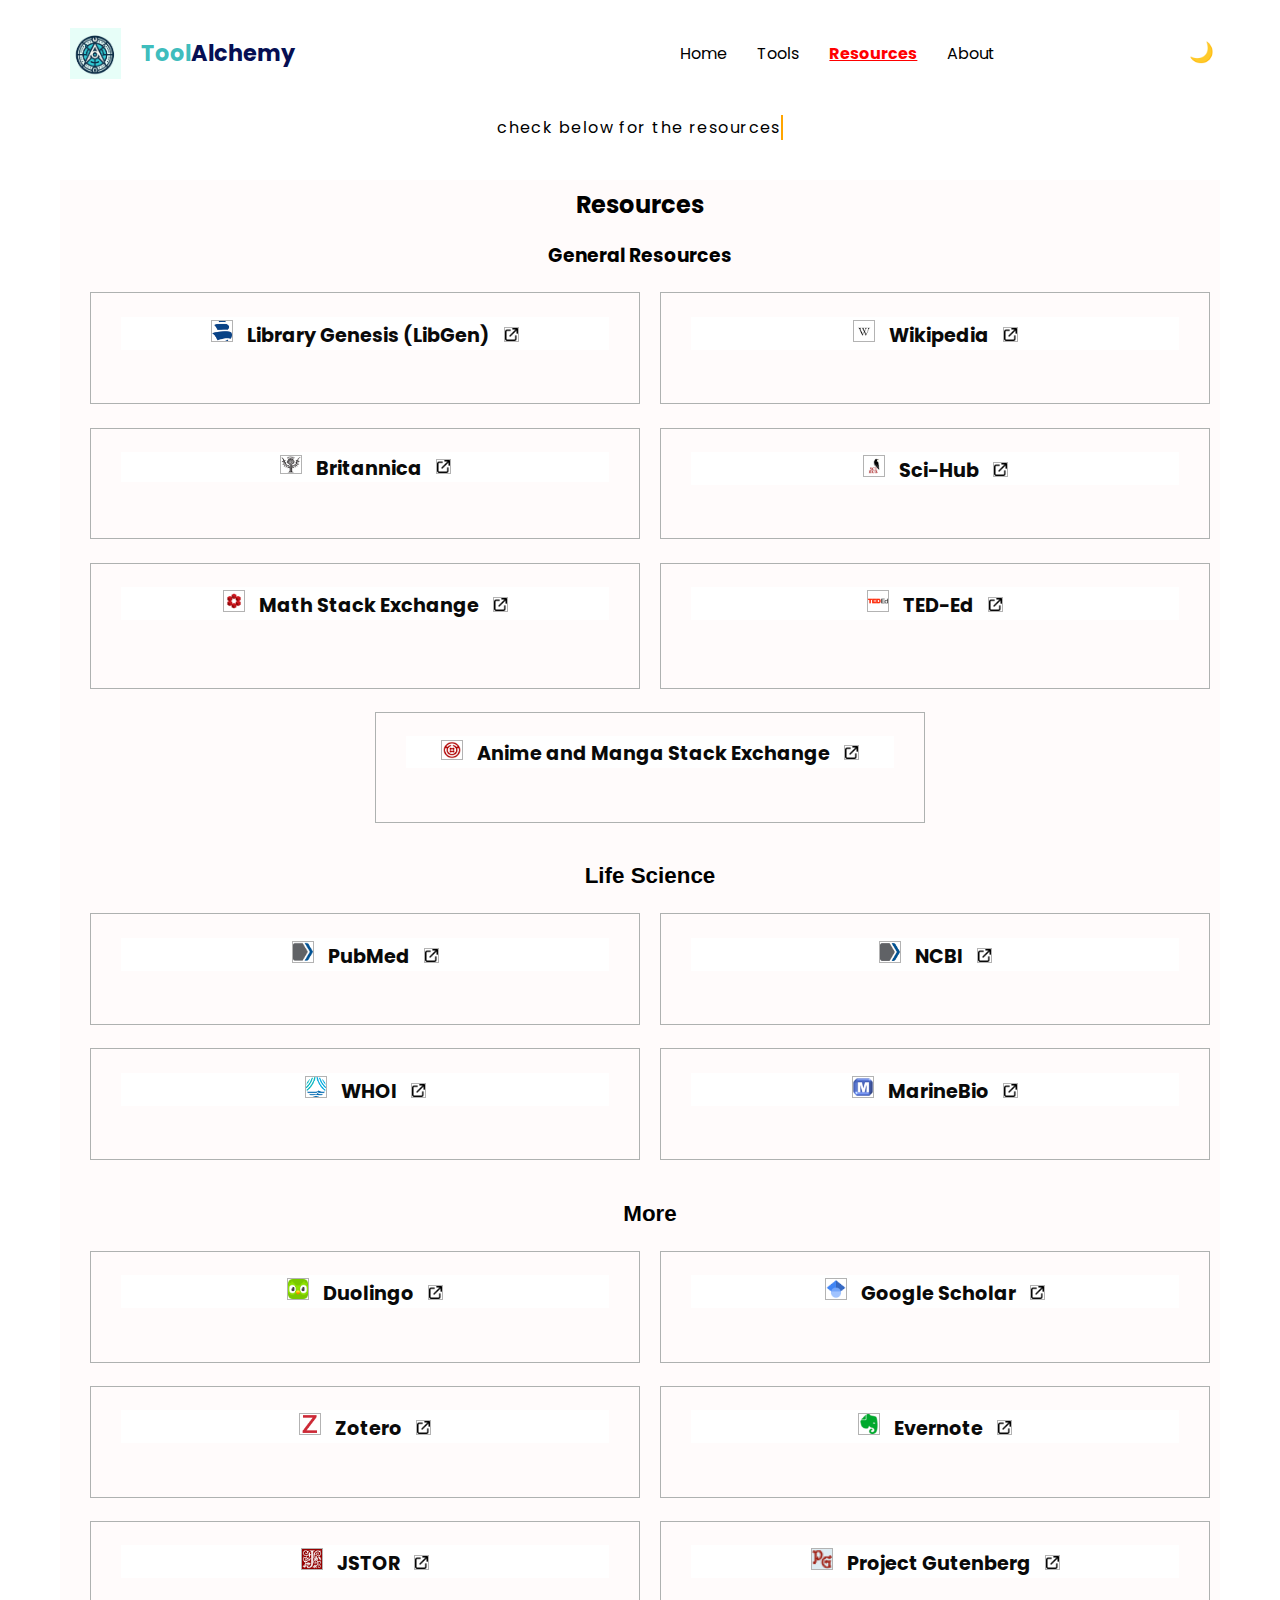
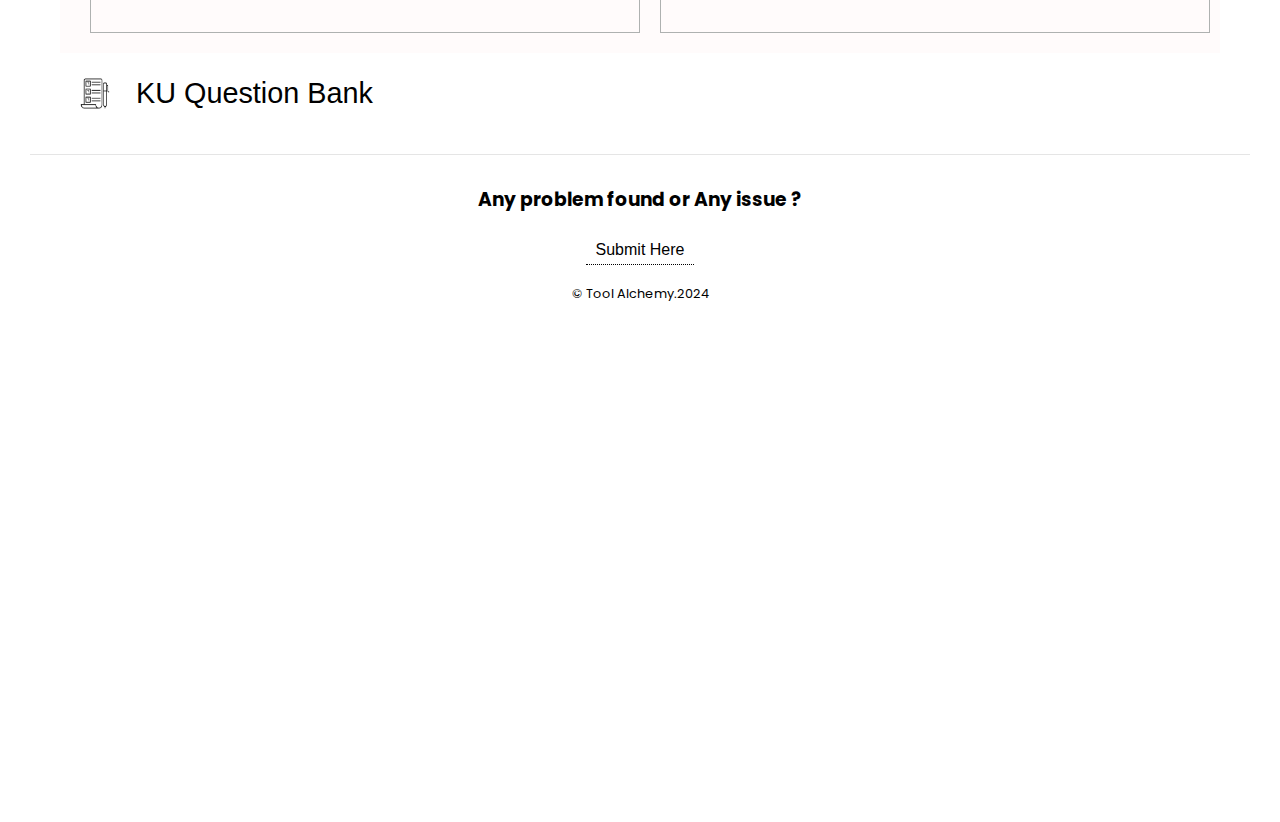
==== Resources.html @ f0927402 "Add files via upload" ====
<!DOCTYPE html>
<html lang="en">

<head>
    <meta charset="UTF-8">
    <meta name="viewport" content="width=device-width, initial-scale=1.0">
    <title>ToolAlchemy</title>
    <link rel="icon" href="assets/img/logo6.jpg" type="image/jpg/png">
    <meta name="description"
        content="ToolAlchemy is a website that provides essential resources and tools to support your academic journey.">
    <link rel="stylesheet" href="styels.css">
    <link rel="stylesheet" href="https://fonts.googleapis.com/css?family=Poppins" />
</head>

<body>
    <header class="header">
        <div class="logo">
            <img src="assets/img/logo7.jpg" alt="ToolAlchemy's logo">
            <span class="logo-text">
                Tool<span class="logo-subtext">Alchemy</span>
            </span>
        </div>
        </div>
        <div class="Menu">
            <button class="toggle-button">Menu</button>
        </div>
        <nav class="nav">
            <a href="index.html">Home</a>
            <a href="Tools.html">Tools</a>
            <a href="Resources.html" class="active">Resources</a>
            <a href="about.html">About</a>
        </nav>
        <button id="night-mode-toggle" class="night-mode-btn">🌙</button>
    </header>
    <main class="content">
        <section>
            <p class="animation">check below for the resources</p>
        </section>
        <section class="resource">
            <div class="category">
                <h2 class="category-title"> Resources</h2>


                <!-- General Tools -->
                <h3>General Resources</h3>

                <div class="resource-items">

                    <div class="resource-item" data-bg="url('image1.jpg')">
                        <a href="https://libgen.is">
                            <h3>
                                <img src="assets/img/libgenicon.png" alt="icon" height="auto" width="20px">
                                Library Genesis (LibGen)
                                <img src="assets/img/external-link.png" alt="" height="auto" width="13px">
                            </h3>
                        </a>
                        <p class="description">A comprehensive digital library that offers free access to academic
                            papers, books, and more.</p>
                    </div>
                    <div class="resource-item" data-bg="url('image2.jpg')">
                        <a href="https://www.wikipedia.org/">
                            <h3>
                                <img src="assets/img/wikipediaicon.png" alt="icon" height="auto" width="20px">
                                Wikipedia
                                <img src="assets/img/external-link.png" alt="" height="auto" width="13px">
                            </h3>
                        </a>
                        <p class="description">Free online encyclopedia with articles on a wide range of topics.</p>
                    </div>

                    <div class="resource-item" data-bg="url('image2.jpg')">
                        <a href="https://www.britannica.com/">
                            <h3>
                                <img src="assets/img/britannicaicon.png" alt="icon" height="auto" width="20px">
                                Britannica
                                <img src="assets/img/external-link.png" alt="" height="auto" width="13px">
                            </h3>
                        </a>
                        <p class="description">A reliable source of information with articles on a wide range of topics
                            from the Encyclopedia Britannica.</p>
                    </div>

                    <div class="resource-item" data-bg="url('image3.jpg')">
                        <a href="https://sci-hub.se">
                            <h3>
                                <img src="assets/img/sci-hub-icon.png" alt="icon" height="auto" width="20px">
                                Sci-Hub
                                <img src="assets/img/external-link.png" alt="" height="auto" width="13px">
                            </h3>
                        </a>
                        <p class="description">Get literally almost any research paper for free.</p>
                    </div>

                    <div class="resource-item" data-bg="url('image4.jpg')">
                        <a href="https://math.stackexchange.com/">
                            <h3>
                                <img src="assets/img/mathStackexchange.png" alt="icon" height="auto" width="20px">
                                Math Stack Exchange
                                <img src="assets/img/external-link.png" alt="" height="auto" width="13px">
                            </h3>
                        </a>
                        <p class="description">A Q&A site for mathematics where users can ask questions and get answers
                            on various math topics.</p>
                    </div>

                    <div class="resource-item" data-bg="url('image5.jpg')">
                        <a
                            href="https://www.ted.com/talks/tim_urban_inside_the_mind_of_a_master_procrastinator?subtitle=en">
                            <h3>
                                <img src="assets/img/tededicon.png" alt="icon" height="auto" width="20px">
                                TED-Ed
                                <img src="assets/img/external-link.png" alt="" height="auto" width="13px">
                            </h3>
                        </a>
                        <p class="description">Educational videos on a wide range of topics, designed to spark curiosity
                            and learning.</p>
                        <p class="description">I highly recommend watching the video you land on when you click the link
                        </p>
                    </div>



                    <div class="resource-item" data-bg="url('image6.jpg')">
                        <a href="https://anime.stackexchange.com/">
                            <h3>
                                <img src="assets/img/animanga.png" alt="icon" height="auto" width="20px">
                                Anime and Manga Stack Exchange
                                <img src="assets/img/external-link.png" alt="" height="auto" width="13px">
                            </h3>
                        </a>
                        <p class="description">A Q&A site for questions about anime and manga.</p>
                    </div>
                </div>


                <button class="toggle-button1" data-target="life-science-items">
                    Life Science
                </button>

                <div id="life-science-items" class="resource-items">
                    <div class="resource-item" data-bg="url('image7.jpg')">
                        <a href="https://pubmed.ncbi.nlm.nih.gov/">
                            <h3>
                                <img src="assets/img/pubmedicon.png" alt="icon" height="auto" width="20px">
                                PubMed
                                <img src="assets/img/external-link.png" alt="" height="auto" width="13px">
                            </h3>
                        </a>
                        <p class="description">A free search engine accessing primarily the MEDLINE database of
                            references and abstracts on life sciences and biomedical topics.</p>
                    </div>
                    <!-- NCBI -->
                    <div class="resource-item" data-bg="url('image8.jpg')">
                        <a href="https://www.ncbi.nlm.nih.gov/">
                            <h3>
                                <img src="assets/img/ncbiicon.png" alt="icon" height="auto" width="20px">
                                NCBI
                                <img src="assets/img/external-link.png" alt="" height="auto" width="13px">
                            </h3>
                        </a>
                        <p class="description">The National Center for Biotechnology Information provides access to
                            biomedical and genomic information.</p>
                    </div>
                    <!-- Sea Around Us -->
                    <div class="resource-item" data-bg="url('image9.jpg')">
                        <a href="https://www.whoi.edu/">
                            <h3>
                                <img src="assets/img/whoi.png" alt="icon" height="auto" width="20px">
                                WHOI
                                <img src="assets/img/external-link.png" alt="" height="auto" width="13px">
                            </h3>
                        </a>
                        <p class="description">Woods Hole Oceanographic Institution: A world leader in ocean
                            exploration, research, and education.</p>
                    </div>
                    <!-- MarineBio -->
                    <div class="resource-item" data-bg="url('image10.jpg')">
                        <a href="https://marinebio.org/">
                            <h3>
                                <img src="assets/img/marinbioicon.png" alt="icon" height="auto" width="20px">
                                MarineBio
                                <img src="assets/img/external-link.png" alt="" height="auto" width="13px">
                            </h3>
                        </a>
                        <p class="description">Provides information and resources on marine biology and marine life
                            conservation.</p>
                    </div>
                </div>

                <button class="toggle-button1" data-target="more-science-items">
                    More
                </button>

                <div id="more-science-items" class="resource-items">
                    <div class="resource-item" data-bg="url('image11.jpg')">
                        <a href="https://www.duolingo.com/">
                            <h3>
                                <img src="assets/img/dulingoicon.png" alt="icon" height="auto" width="20px">
                                Duolingo
                                <img src="assets/img/external-link.png" alt="" height="auto" width="13px">
                            </h3>
                        </a>
                        <p class="description">A fun and engaging app for learning new languages.</p>
                    </div>

                    <div class="resource-item" data-bg="url('image12.jpg')">
                        <a href="https://scholar.google.com/">
                            <h3>
                                <img src="assets/img/googlescholaricon.png" alt="icon" height="auto" width="20px">
                                Google Scholar
                                <img src="assets/img/external-link.png" alt="" height="auto" width="13px">
                            </h3>
                        </a>
                        <p class="description">Academic search engine for finding scholarly articles and research
                            papers.
                        </p>
                    </div>

                    <div class="resource-item" data-bg="url('image13.jpg')">
                        <a href="https://www.zotero.org/">
                            <h3>
                                <img src="assets/img/zetoroicon.png" alt="icon" height="auto" width="20px">
                                Zotero
                                <img src="assets/img/external-link.png" alt="" height="auto" width="13px">
                            </h3>
                        </a>
                        <p class="description">Reference management software to help you collect, organize, and cite
                            your
                            research sources.</p>
                    </div>

                    <div class="resource-item" data-bg="url('image14.jpg')">
                        <a href="https://evernote.com/">
                            <h3>
                                <img src="assets/img/everynoteicon.png" alt="icon" height="auto" width="20px">
                                Evernote
                                <img src="assets/img/external-link.png" alt="" height="auto" width="13px">
                            </h3>
                        </a>
                        <p class="description">Note-taking app for organizing and managing your notes efficiently.</p>
                    </div>



                    <div class="resource-item" data-bg="url('image14.jpg')">
                        <a href="https://www.jstor.org/">
                            <h3>
                                <img src="assets/img/jstoricon.png" alt="icon" height="auto" width="20px">
                                JSTOR
                                <img src="assets/img/external-link.png" alt="" height="auto" width="13px">
                            </h3>
                        </a>
                        <p class="description">Digital library providing access to academic journals, books, and primary
                            sources.</p>
                    </div>



                    <div class="resource-item" data-bg="url('image15.jpg')">
                        <a href="https://www.gutenberg.org/">
                            <h3>
                                <img src="assets/img/projectgutonbergicon.png" alt="icon" height="auto" width="20px">
                                Project Gutenberg
                                <img src="assets/img/external-link.png" alt="" height="auto" width="13px">
                            </h3>
                        </a>
                        <p class="description">A large collection of free eBooks and literature, available to download.
                        </p>
                    </div>

                </div>
            </div>



        </section>
        <section>
            <h2 class="question">
                <img src="assets/img/qban.png" alt="qb" height="auto" width="30px">
                <button class="qbbutton">KU Question Bank</button>
            </h2>
            <div class="qbdisplay">
                <div id="question-bank-section" class="question-bank">
                    <!-- Electronics and Communication Engineering -->
                    <div>
                        <h3 class="discipline-heading">
                            <button class="qbbutton">Electronics and Communication Engineering</button>
                        </h3>
                        <div class="discipline">
                            <p>The question bank is currently unavailable. If you have access to it and would like to
                                share, please contact us, and we'll add it to the site.
                                Thank you for your support!
                            </p>
                        </div>
                    </div>
                    <!-- Computer Science -->
                    <div>
                        <h3 class="discipline-heading">
                            <button class="qbbutton">Computer Science and Engineering </button>
                        </h3>
                        <div class="discipline">
                            <p>The question bank is currently unavailable. If you have access to it and would like to
                                share, please contact us, and we'll add it to the site.
                                Thank you for your support!
                            </p>
                        </div>
                    </div>



                    <!-- Biotechnology and Genetic Engineering -->
                    <div>
                        <h3 class="discipline-heading">
                            <button class="qbbutton">Biotechnology and Genetic Engineering</button>
                        </h3>
                        <div class="discipline">
                            <p>The question bank is currently unavailable. If you have access to it and would like to
                                share, please contact us, and we'll add it to the site.
                                Thank you for your support!
                            </p>
                        </div>
                    </div>

                    <!-- Pharmacy -->
                    <div>
                        <h3 class="discipline-heading">
                            <button class="qbbutton">Pharmacy</button>
                        </h3>
                        <div class="discipline">
                            <p>The question bank is currently unavailable. If you have access to it and would like to
                                share, please contact us, and we'll add it to the site.
                                Thank you for your support!
                            </p>
                        </div>
                    </div>


                    <div>
                        <h3 class="discipline-heading">
                            <button class="qbbutton">Urban and Rural Planning </button>
                        </h3>
                        <div class="discipline">
                            <p>The question bank is currently unavailable. If you have access to it and would like to
                                share, please contact us, and we'll add it to the site.
                                Thank you for your support!
                            </p>
                        </div>
                    </div>

                    <div>
                        <h3 class="discipline-heading">
                            <button class="qbbutton">Architecture</button>
                        </h3>
                        <div class="discipline">
                            <p>The question bank is currently unavailable. If you have access to it and would like to
                                share, please contact us, and we'll add it to the site.
                                Thank you for your support!
                            </p>
                        </div>
                    </div>


                    <div>
                        <h3 class="discipline-heading">
                            <button class="qbbutton">Mathematics</button>
                        </h3>
                        <div class="discipline">
                            <p>The question bank is currently unavailable. If you have access to it and would like to
                                share, please contact us, and we'll add it to the site.
                                Thank you for your support!
                            </p>
                        </div>
                    </div>

                    <div>
                        <h3 class="discipline-heading">
                            <button class="qbbutton">Physics</button>
                        </h3>
                        <div class="discipline">
                            <p>The question bank is currently unavailable. If you have access to it and would like to
                                share, please contact us, and we'll add it to the site.
                                Thank you for your support!
                            </p>
                        </div>
                    </div>

                    <div>
                        <h3 class="discipline-heading">
                            <button class="qbbutton">Chemistry</button>
                        </h3>
                        <div class="discipline">
                            <p>The question bank is currently unavailable. If you have access to it and would like to
                                share, please contact us, and we'll add it to the site.
                                Thank you for your support!
                            </p>
                        </div>
                    </div>

                    <div>
                        <h3 class="discipline-heading">
                            <button class="qbbutton">Statistics</button>
                        </h3>
                        <div class="discipline">
                            <p>The question bank is currently unavailable. If you have access to it and would like to
                                share, please contact us, and we'll add it to the site.
                                Thank you for your support!
                            </p>
                        </div>
                    </div>

                    <div>
                        <h3 class="discipline-heading">
                            <button class="qbbutton">Environmental Science </button>
                        </h3>
                        <div class="discipline">
                            <p>The question bank is currently unavailable. If you have access to it and would like to
                                share, please contact us, and we'll add it to the site.
                                Thank you for your support!
                            </p>
                        </div>
                    </div>


                    <div>
                        <h3 class="discipline-heading">
                            <button class="qbbutton">Agrotechnology</button>
                        </h3>
                        <div class="discipline">
                            <p>The question bank is currently unavailable. If you have access to it and would like to
                                share, please contact us, and we'll add it to the site.
                                Thank you for your support!
                            </p>
                        </div>
                    </div>

                    <div>
                        <h3 class="discipline-heading">
                            <button class="qbbutton">Fisheries and Marine Resources Technology (FMRT)</button>
                        </h3>
                        <div class="discipline">
                            <p>The question bank is currently unavailable. If you have access to it and would like to
                                share, please contact us, and we'll add it to the site.
                                Thank you for your support!
                            </p>
                        </div>
                    </div>

                    <div>
                        <h3 class="discipline-heading">
                            <button class="qbbutton">Forestry and Wood Technology (FWT)</button>
                        </h3>
                        <div class="discipline">
                            <p>The question bank is currently unavailable. If you have access to it and would like to
                                share, please contact us, and we'll add it to the site.
                                Thank you for your support!
                            </p>
                        </div>
                    </div>


                    <div>
                        <h3 class="discipline-heading">
                            <button class="qbbutton">Soil, Water and Environment </button>
                        </h3>
                        <div class="discipline">
                            <p>The question bank is currently unavailable. If you have access to it and would like to
                                share, please contact us, and we'll add it to the site.
                                Thank you for your support!
                            </p>
                        </div>
                    </div>

                    <div>
                        <h3 class="discipline-heading">
                            <button class="qbbutton">Business Administration </button>
                        </h3>
                        <div class="discipline">
                            <p>The question bank is currently unavailable. If you have access to it and would like to
                                share, please contact us, and we'll add it to the site.
                                Thank you for your support!
                            </p>
                        </div>
                    </div>

                    <div>
                        <h3 class="discipline-heading">
                            <button class="qbbutton">Economics</button>
                        </h3>
                        <div class="discipline">
                            <p>The question bank is currently unavailable. If you have access to it and would like to
                                share, please contact me, and we'll add it to the site.
                                Thank you for your support!
                            </p>
                        </div>
                    </div>

                    <div>
                        <h3 class="discipline-heading">
                            <button class="qbbutton">Human Resource Management (HRM)</button>
                        </h3>
                        <div class="discipline">
                            <p>The question bank is currently unavailable. If you have access to it and would like to
                                share, please contact us, and we'll add it to the site.
                                Thank you for your support!
                            </p>
                        </div>
                    </div>
                    <div>
                        <h3 class="discipline-heading">
                            <button class="qbbutton">Sociology</button>
                        </h3>
                        <div class="discipline">
                            <p>The question bank is currently unavailable. If you have access to it and would like to
                                share, please contact us, and we'll add it to the site.
                                Thank you for your support!
                            </p>
                        </div>
                    </div>


                    <div>
                        <h3 class="discipline-heading">
                            <button class="qbbutton">Development Studies</button>
                        </h3>
                        <div class="discipline">
                            <p>The question bank is currently unavailable. If you have access to it and would like to
                                share, please contact us, and we'll add it to the site.
                                Thank you for your support!
                            </p>
                        </div>
                    </div>

                    <div>
                        <h3 class="discipline-heading">
                            <button class="qbbutton">Mass Communication and Journalism (MCJ)</button>
                        </h3>
                        <div class="discipline">
                            <p>The question bank is currently unavailable. If you have access to it and would like to
                                share, please contact us, and we'll add it to the site.
                                Thank you for your support!
                            </p>
                        </div>
                    </div>

                    <div>
                        <h3 class="discipline-heading">
                            <button class="qbbutton">English</button>
                        </h3>
                        <div class="discipline">
                            <p>The question bank is currently unavailable. If you have access to it and would like to
                                share, please contact us, and we'll add it to the site.
                                Thank you for your support!
                            </p>
                        </div>
                    </div>

                    <div>
                        <h3 class="discipline-heading">
                            <button class="qbbutton">Bangla</button>
                        </h3>
                        <div class="discipline">
                            <p>The question bank is currently unavailable. If you have access to it and would like to
                                share, please contact us, and we'll add it to the site.
                                Thank you for your support!
                            </p>
                        </div>
                    </div>

                    <div>
                        <h3 class="discipline-heading">
                            <button class="qbbutton">History and Civilization Discipline</button>
                        </h3>
                        <div class="discipline">
                            <p>The question bank is currently unavailable. If you have access to it and would like to
                                share, please contact us, and we'll add it to the site.
                                Thank you for your support!
                            </p>
                        </div>
                    </div>

                    <div>
                        <h3 class="discipline-heading">
                            <button class="qbbutton">Law</button>
                        </h3>
                        <div class="discipline">
                            <p>The question bank is currently unavailable. If you have access to it and would like to
                                share, please contact us, and we'll add it to the site.
                                Thank you for your support!
                            </p>
                        </div>
                    </div>



                    <div>
                        <h3 class="discipline-heading">
                            <button class="qbbutton">Drawing and Painting </button>
                        </h3>
                        <div class="discipline">
                            <p>The question bank is currently unavailable. If you have access to it and would like to
                                share, please contact us, and we'll add it to the site.
                                Thank you for your support!
                            </p>
                        </div>
                    </div>

                    <div>
                        <h3 class="discipline-heading">
                            <button class="qbbutton">Print-Making</button>
                        </h3>
                        <div class="discipline">
                            <p>The question bank is currently unavailable. If you have access to it and would like to
                                share, please contact us, and we'll add it to the site.
                                Thank you for your support!
                            </p>
                        </div>
                    </div>

                    <div>
                        <h3 class="discipline-heading">
                            <button class="qbbutton">Sculpture</button>
                        </h3>
                        <div class="discipline">
                            <p>The question bank is currently unavailable. If you have access to it and would like to
                                share, please contact us, and we'll add it to the site.
                                Thank you for your support!
                            </p>
                        </div>
                    </div>

                    <!-- Education School -->
                    <div>
                        <h3 class="discipline-heading">
                            <button class="qbbutton">Institute of Education and Research</button>
                        </h3>
                        <div class="discipline">
                            <p>The question bank is currently unavailable. If you have access to it and would like to
                                share, please contact us, and we'll add it to the site.
                                Thank you for your support!
                            </p>
                        </div>
                    </div>
                </div>
            </div>
        </section>



    </main>
    <footer>
        <div class="footer-content">


            <div class="newsletter">
                <h3>Any problem found or Any issue ?</h3>


                <a href="https://forms.gle/vWHLPUhiTtVNfZMt9"> <button >Submit Here</button></a>

            </div>
        </div>
        <div class="footer-bottom">
            <p>&copy; Tool Alchemy.2024</p>
        </div>
    </footer>
    <script src="script.js"></script>
</body>

</html>
---- styels.css ----
/* Global Styles */
* {
    margin-left: 0.625rem;
    margin-right: 0.625rem;
    margin-top: 0.2rem;
}

body {
    margin-top: 0.5rem;
    font-family: 'Poppins', sans-serif;
    transition: background-color 0.3s, color 0.3s;
    align-items: center;
}

/* Header */
.header {
    display: flex;
    justify-content: space-between;
    align-items: center;
    background-color: #ffffff;
    color: rgb(165, 7, 7);
    padding: 0.625rem 1.25rem;
    position: relative;
}

.logo {
    display: flex;
    align-items: center;
    font-size: 1.4rem;
}

.logo img {
    width: 3.2rem;
}

.logo-text {
    color: #33b9b9f0;
    font-weight: bold;
    font-size: 1.4rem;
    margin-right: 0;
    padding-right: 0;
}

.logo-subtext {
    color: rgb(6, 15, 83);
    margin-left: 0;
    padding-left: 0;
}

/* Night Mode for Logo */
body.night-mode .logo-text {
    color: #ff0303;
}

body.night-mode .logo-subtext {
    color: #ffffff;
}

/* Night Mode Button */
.night-mode-btn {
    background: none;
    border: none;
    color: white;
    font-size: 1.25rem;
    cursor: pointer;
}

/* resource Section */
.resource {
    display: flex;
    justify-content: space-around;
    flex-wrap: wrap;
    color: #000000;
    background-color: rgb(255, 251, 251);
}

.resource-items {
    display: flex;
    flex-wrap: wrap;
    justify-content: space-around;
    width: 100%;
}

.resource-item {
    position: relative;
    margin-bottom: 1.25rem;
    padding: 1.25rem;
    overflow: auto;
    width: calc(50% - 1.25rem);
    box-sizing: border-box;
    background-size: cover;
    justify-content: center;
    border: #414d4c6d solid 0.04rem;
}

.resource-item::before {
    content: '';
    position: absolute;
    top: 0;
    left: 0;
    width: 100%;
    height: 100%;
    background-size: cover;
    background-position: center;
    filter: blur(0.9px);
    z-index: -1;
}

.toggle-button1 {
    background: none;
    border: none;
    cursor: pointer;
    display: block;
    align-items: center;
    width: 100%;
    margin-bottom: 1.25rem;
    text-align: center;
    margin-top: 1.2rem;
    font-size: 1.4rem;
    font-weight: bold;
}

.resource-item h3,
.resource-item p {
    position: relative;
    z-index: 1;
    color: rgb(10, 10, 10);
    background-color: rgb(255, 255, 255);
    font-size: 1.2rem;
}

.resource-item a {
    text-decoration: none;
}

.resource-item img {
    border: #0000004c solid 1px;
}

.resource-item .description {
    opacity: 0;
    max-height: 0;
    overflow: hidden;
    font-size: 0.9rem;
    transition: opacity 0.3s ease, max-height 0.3s ease;
}

.resource-item:hover .description {
    opacity: 1;
    max-height: fit-content;
    font-size: 0.9rem;
}

.resource-item:hover {
    transform: translateY(-5px);
}
.question{
    margin-top: 1.25rem;
    display: flex;
    text-align: left;
}
.qbbutton{
    background: none;
    border: none;
    font-size: 1.2em;
    cursor: pointer;

}
.qbdisplay{
    display: none;
}
.discipline-heading {
    background-color: #ffffff6d;
    color: white;
    padding: 0.625rem;
    cursor: pointer;
    text-align: left;
    border: none;
    margin-bottom: 0.625rem;
    font-size: 1rem;
}

.discipline {
    background-color: #f1f1f1;
    padding: 15px;
    margin-bottom: 1.25rem;
    display: none; /* Hide disciplines by default */
}




/* Animation for visibility toggle */
.qbdisplay.show {
    display: block;
}

.discipline.show {
    display: block;
}
/* Animation */
.animation {
    display: inline-block;
    overflow: hidden;
    border-right: .15rem solid orange;
    white-space: nowrap;
    margin: 0 auto 1.875rem auto;
    letter-spacing: 0.09rem;
    animation: typing 4s steps(45, end), blink-caret .75s step-end infinite;
}

@keyframes typing {
    from {
        width: 0;
    }

    to {
        width: 29ch;
    }
}

@keyframes blink-caret {
    from, to {
        border-color: transparent;
    }
    50% {
        border-color: orange;
    }
}

/* Content */
.content {
    padding: 1.25rem;
    text-align: center;
}

/* Advanced Night Mode */
body.night-mode {
    background-color: #0f0f0f;
    color: #fffbfb;
}

body.night-mode .header {
    background-color: #000000;
}

body.night-mode .nav {
    color: #fffcfc;
    background-color: #0000008f;
}

body.night-mode .nav a {
    color: #ffffff;
}
body.night-mode .toggle-button1 {
    color: #ffffff;
}
body.night-mode .nav a:hover {
    color: #33b9b9f0;
}
body.night-mode .resource {
    background-color: #121212;
    color: #f0f0f0;
}

body.night-mode .resource-item {
    background-color: #1c1c1c;
    border: #333333 solid 0.0625rem;
}

body.night-mode .resource-item h3,
body.night-mode .resource-item p {
    background-color: #1c1c1c;
    color: #ffffff;
}

body.night-mode .resource-item:hover .description {
    color: #cccccc;
}
body.night-mode .testimonial {
    background-color: #131313;
}

body.night-mode .newsletter h3 {
    background-color: #0f0f0f;
    color: #ffffff;
}

body.night-mode .newsletter button {
    background-color: #0f0f0f;
    color: #ffffff;
    border-color: #ffffff;
}

body.night-mode .footer-bottom {
    background-color: #0f0f0f;
    color: #ffffff;
}
/* Night Mode for Questions and Buttons */
body.night-mode .question {
    background-color: #1e1e1e;
    color: #e0e0e0;
}

body.night-mode .qbbutton {
    color: #ffffff;
    font-size: 1.2em;
}

body.night-mode .qbdisplay {
    background-color: #141418;
}

body.night-mode .discipline-heading {
    background-color: #333333;
    color: #ffffff;
}

body.night-mode .discipline {
    background-color: #242424;
    color: #e0e0e0;
}

/* Footer */
footer {
    color: #000000;
    padding: 1.25rem;
    border-top: 0.0625rem solid rgba(0, 0, 0, 0.1);
}

.footer-content {
    display: flex;
    justify-content: space-between;
    flex-wrap: wrap;
    justify-content: center;
}

.footer-content h4 {
    margin-bottom: 0.625rem;
}

.newsletter a {
    display: flex;
    justify-content: center;
    text-decoration: none;
}

.newsletter button {
    padding: 0.314rem 0.625rem;
    background-color: #ffffff;
    color: #000000;
    border: none;
    cursor: pointer;
    text-align: center;
    font-size: 1rem;
    border-bottom: 0.01rem dotted black;
}

.footer-bottom {
    text-align: center;
    margin-top: 1.25rem;
    font-size: 0.8rem;
}

/* Navigation */
.toggle-button {
    display: none;
}

.nav {
    display: flex;
    flex-direction: row;
    justify-content: flex-end;
}

.nav a {
    margin-left: 1.25rem;
    text-decoration: none;
    color: rgb(0, 0, 0);
    transition: color 0.3s;
}

.nav a:hover {
    color: #33b9b9f0;
}

.nav a.active {
    color: red;
    font-weight: bold;
    text-decoration: underline;
}

/* Media Queries */
@media (max-width: 768px) {
    * {
        margin-left: 0rem;
        margin-right: 0rem;
        margin-top: 0rem;
    }
    .resource-item h3 {
        font-size: 1rem; /* Adjust font size for smaller screens */
        word-wrap: break-word; /* Ensure long words break to the next line */
        overflow: visible; /* Make sure there's no text clipping */
        text-align: center; /* Optional: center the title for better appearance */
    }
    
    .logo img {
        display: none;
    }

    .Menu {
        padding: 0.625rem;
        text-align: right;
        position: relative;
    }

    .toggle-button {
        display: block;
        background-color: transparent;
        color: rgb(255, 35, 35);
        border: none;
        padding: 0.625rem;
        cursor: pointer;
        font-size: 1.2rem;
    }

    .nav {
        display: none;
        flex-direction: column;
        background-color: #f0f0f0b3;
        padding: 0.625rem;
        border-radius: 0.4rem;
        box-shadow: 0px 0.25rem 0.5rem rgba(0, 0, 0, 0.6);
        position: absolute;
        top: 70%;
        z-index: 1;
        width: 50%;
        right: 0;
    }

    .nav a {
        margin-left: 0;
        margin-bottom: 0.625rem;
        color: rgb(0, 0, 0);
        display: block;
    }

    .show-nav {
        display: flex;
    }
}
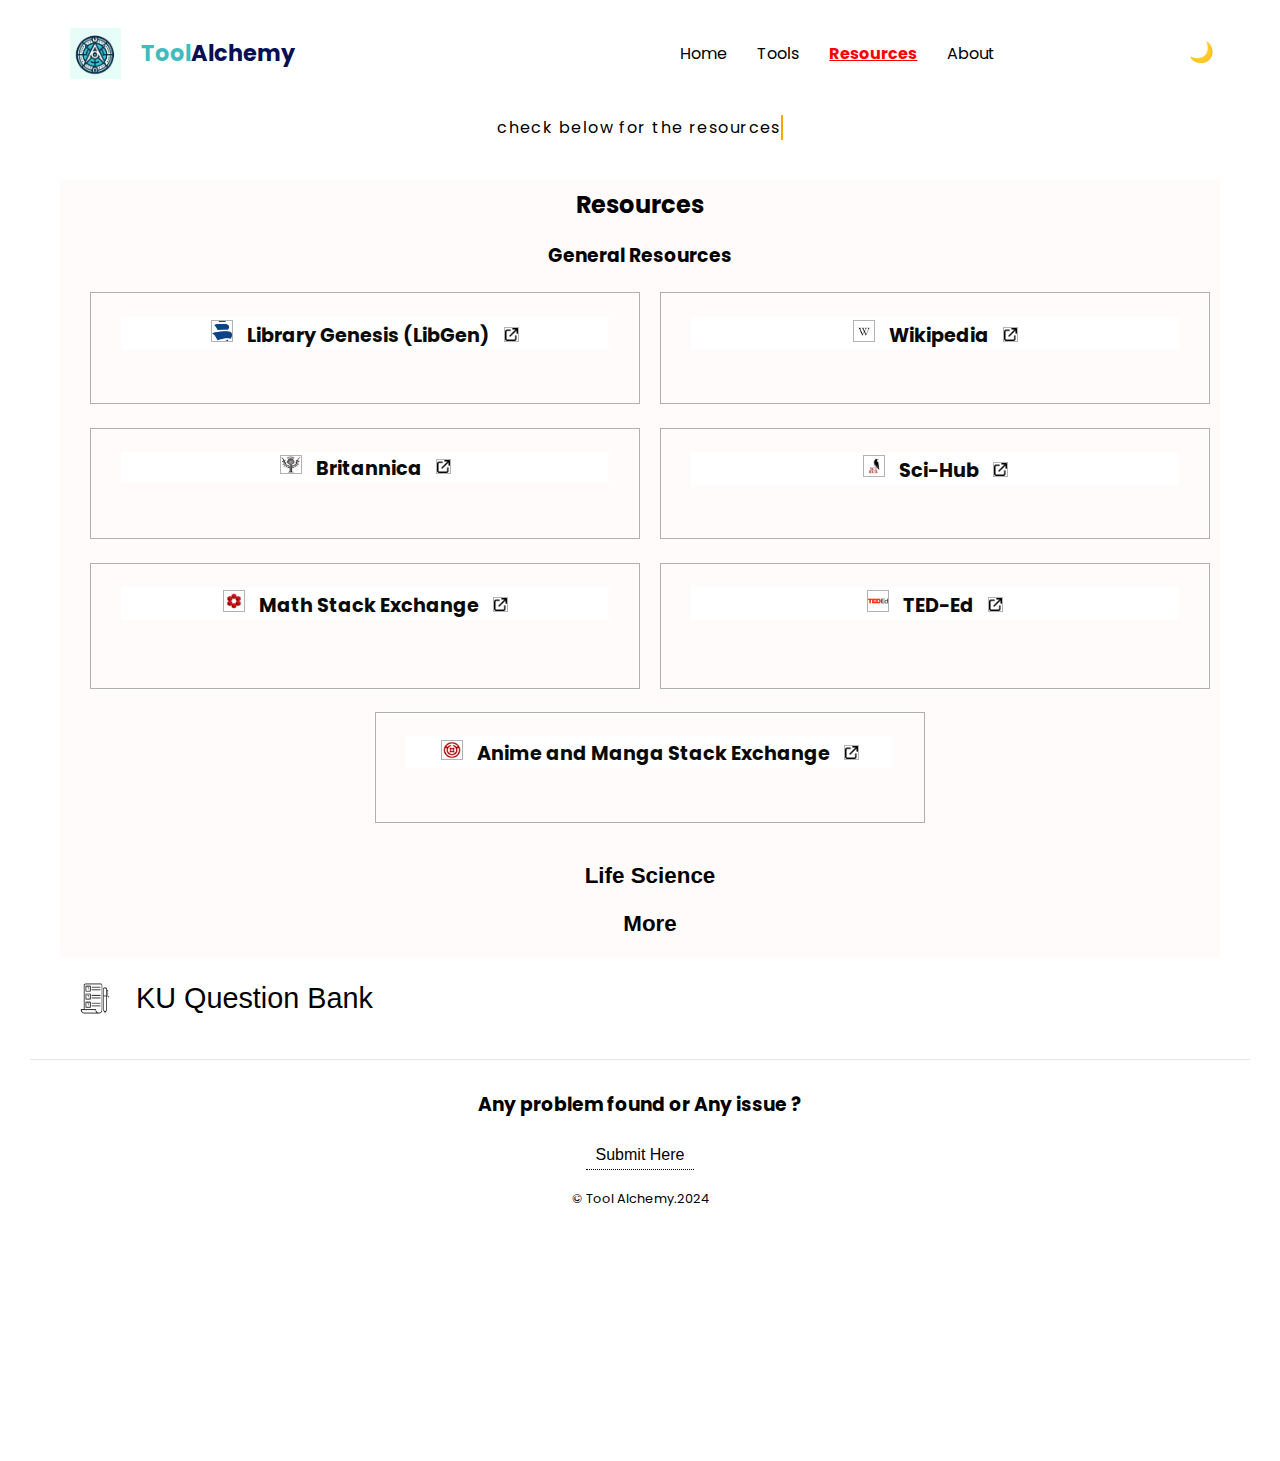
==== commit 983a529b: "Update Resources.html" ====
--- a/Resources.html
+++ b/Resources.html
@@ -137,7 +137,7 @@
                     Life Science
                 </button>
 
-                <div id="life-science-items" class="resource-items">
+                <div id="life-science-items" class="resource-items" style="display: none;" >
                     <div class="resource-item" data-bg="url('image7.jpg')">
                         <a href="https://pubmed.ncbi.nlm.nih.gov/">
                             <h3>
@@ -191,7 +191,7 @@
                     More
                 </button>
 
-                <div id="more-science-items" class="resource-items">
+                <div id="more-science-items" class="resource-items" style="display: none;" >
                     <div class="resource-item" data-bg="url('image11.jpg')">
                         <a href="https://www.duolingo.com/">
                             <h3>
@@ -666,4 +666,4 @@
     <script src="script.js"></script>
 </body>
 
-</html>+</html>
